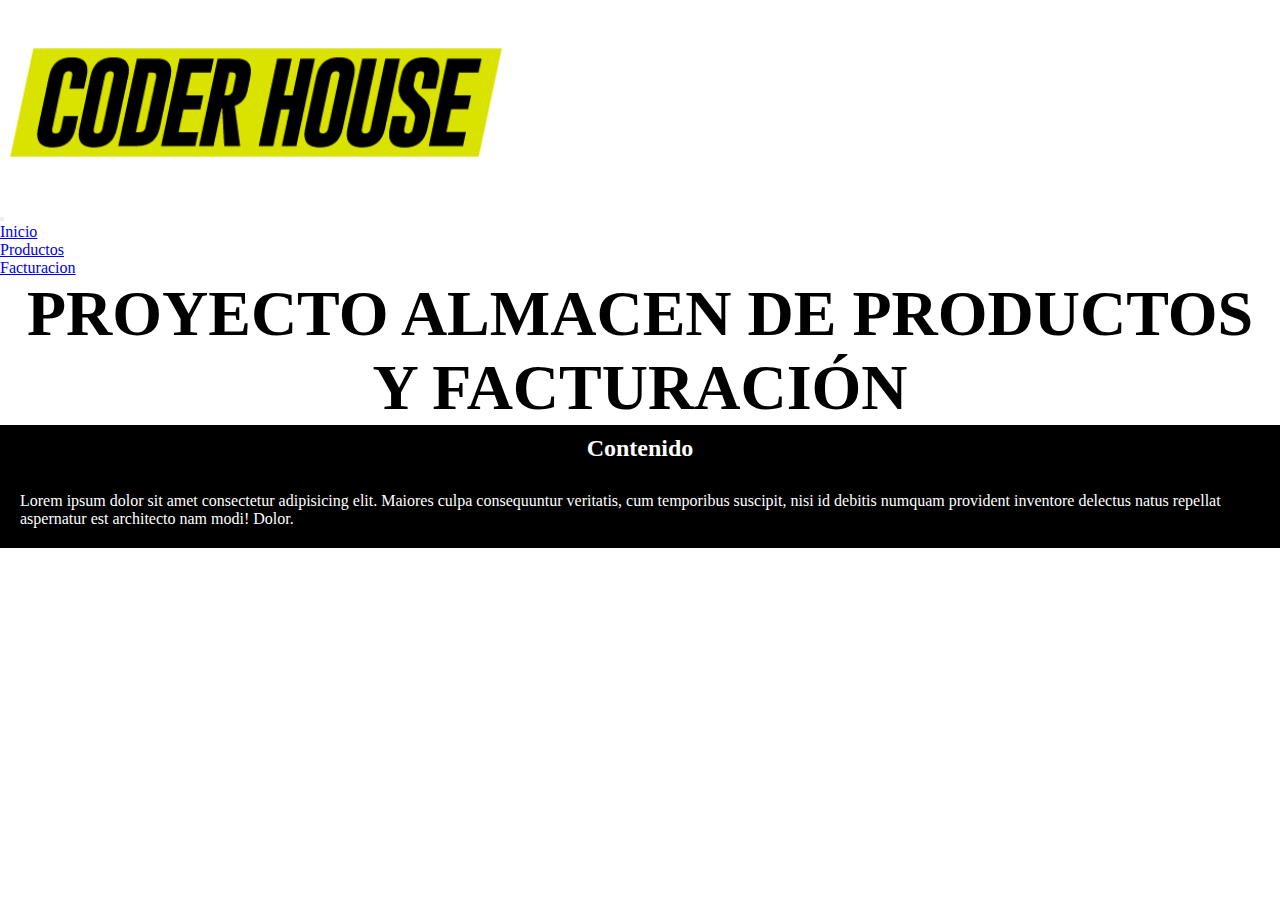
==== index.html @ 825459b9 "3erEntregaFinal" ====
<!DOCTYPE html>
<html lang="es">

<head>
    <meta charset="UTF-8">
    <meta http-equiv="X-UA-Compatible" content="IE=edge">
    <meta name="viewport" content="width=device-width, initial-scale=1.0">
    <title>3ER ENTREGA</title>
    <link href="https://cdn.jsdelivr.net/npm/bootstrap@5.0.2/dist/css/bootstrap.min.css" rel="stylesheet"
        integrity="sha384-EVSTQN3/azprG1Anm3QDgpJLIm9Nao0Yz1ztcQTwFspd3yD65VohhpuuCOmLASjC" crossorigin="anonymous">
    <link rel="stylesheet" href="style.css">
</head>

<body>

    <nav class="navbar navbar-expand-sm bg-dark navbar-dark">
        <div class="container-fluid">
            <a class="navbar-brand" href="/index.html">
                <img class="nav-logo" src="/mult/coderhouse-logo.png" alt="Coder House">
            </a>
            <button class="navbar-toggler" type="button" data-bs-toggle="collapse" data-bs-target="#collapsibleNavbar">
                <span class="navbar-toggler-icon"></span>
            </button>
            <div class="collapse navbar-collapse" id="collapsibleNavbar">
                <ul class="navbar-nav">
                    <li class="nav-item">
                        <a class="nav-link" href="/index.html">Inicio</a>
                    </li>
                    <li class="nav-item">
                        <a class="nav-link" href="/productos.html">Productos</a>
                    </li>
                    <li class="nav-item">
                        <a class="nav-link" href="/facturacion.html">Facturacion</a>
                    </li>

                </ul>
            </div>
        </div>
    </nav>

    <section>
        <h1> PROYECTO ALMACEN DE PRODUCTOS Y FACTURACIÓN </h1>
        <div class="main-div">
            <h2>Contenido</h2>
            <p>Lorem ipsum dolor sit amet consectetur adipisicing elit. Maiores culpa consequuntur veritatis, cum
                temporibus
                suscipit, nisi id debitis numquam provident inventore delectus natus repellat aspernatur est architecto
                nam
                modi! Dolor.</p>
        </div>
    </section>

    <!-- CARGA DE SCRIPTS -->
    <script src="https://cdn.jsdelivr.net/npm/@popperjs/core@2.9.2/dist/umd/popper.min.js"
        integrity="sha384-IQsoLXl5PILFhosVNubq5LC7Qb9DXgDA9i+tQ8Zj3iwWAwPtgFTxbJ8NT4GN1R8p" crossorigin="anonymous">
    </script>
    <script src="https://cdn.jsdelivr.net/npm/bootstrap@5.0.2/dist/js/bootstrap.min.js"
        integrity="sha384-cVKIPhGWiC2Al4u+LWgxfKTRIcfu0JTxR+EQDz/bgldoEyl4H0zUF0QKbrJ0EcQF" crossorigin="anonymous">
    </script>
    <script src="https://ajax.googleapis.com/ajax/libs/jquery/3.6.0/jquery.min.js"></script>

</body>

</html>
---- style.css ----
*{
    margin: 0px;
    padding: 0px;
}

/* ------------  NAV EDITS ----------- */
.nav-logo{
    display: block;
    width: 40%;
    height: auto;
}

/* ------------  EDITS ----------- */

.main-div{
    background-color: black;
}


.form{
    margin: 20px;
}

.table-productos {
    margin: 20px;
    background-color: black;
    text-align: center;
    padding: 40px;
}
h1{
    text-align: center;
    color: black;
    font-weight: 900;
    font-size: 4em;
}
h2 {
    text-align: center;
    color: white;
    font-weight: 800;
    padding: 10px;
}

p{
    color: white;
    font-size: 1em;
    font-weight: 500;
    padding: 20px;
}

th{
    color: white;
}

tbody{
    color: white;
}

.btn{
    margin: 10px;
}
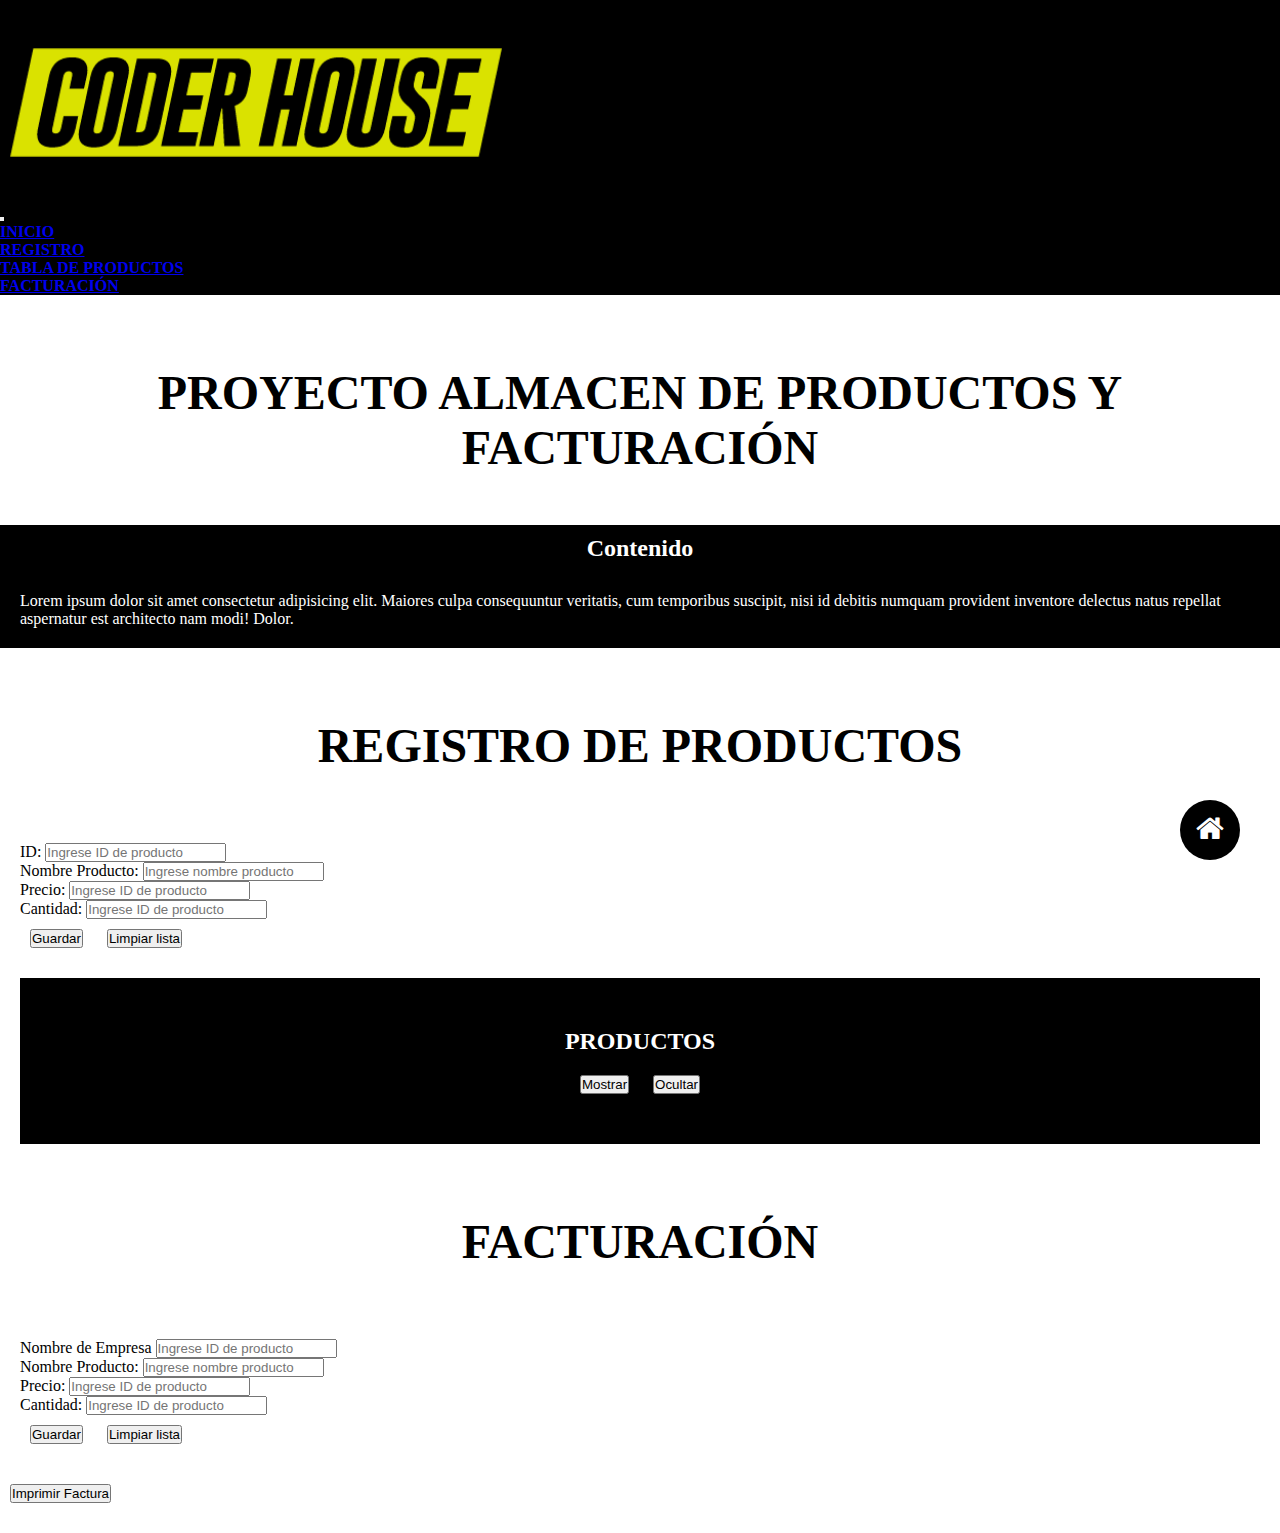
==== commit 9e16b9ca: "PruebaEntrega1" ====
--- a/index.html
+++ b/index.html
@@ -8,12 +8,13 @@
     <title>3ER ENTREGA</title>
     <link href="https://cdn.jsdelivr.net/npm/bootstrap@5.0.2/dist/css/bootstrap.min.css" rel="stylesheet"
         integrity="sha384-EVSTQN3/azprG1Anm3QDgpJLIm9Nao0Yz1ztcQTwFspd3yD65VohhpuuCOmLASjC" crossorigin="anonymous">
+    <link rel="stylesheet" href="https://stackpath.bootstrapcdn.com/font-awesome/4.7.0/css/font-awesome.min.css">
     <link rel="stylesheet" href="style.css">
 </head>
 
 <body>
 
-    <nav class="navbar navbar-expand-sm bg-dark navbar-dark">
+    <nav class="navbar navbar-expand-sm navbar-dark" id="nav">
         <div class="container-fluid">
             <a class="navbar-brand" href="/index.html">
                 <img class="nav-logo" src="/mult/coderhouse-logo.png" alt="Coder House">
@@ -22,35 +23,144 @@
                 <span class="navbar-toggler-icon"></span>
             </button>
             <div class="collapse navbar-collapse" id="collapsibleNavbar">
-                <ul class="navbar-nav">
+                <ul class="navbar-nav" id="main-nav">
                     <li class="nav-item">
-                        <a class="nav-link" href="/index.html">Inicio</a>
+                        <a class="nav-link" href="#inicio">INICIO</a>
                     </li>
                     <li class="nav-item">
-                        <a class="nav-link" href="/productos.html">Productos</a>
+                        <a class="nav-link" href="#registro">REGISTRO</a>
                     </li>
                     <li class="nav-item">
-                        <a class="nav-link" href="/facturacion.html">Facturacion</a>
+                        <a class="nav-link" href="#tabla">TABLA DE PRODUCTOS</a>
+                    </li>
+
+                    <li class="nav-item">
+                        <a class="nav-link" href="#facturacion">FACTURACIÓN</a>
                     </li>
 
                 </ul>
             </div>
         </div>
     </nav>
+    <main>
 
+        <section id="inicio">
+            <h1> PROYECTO ALMACEN DE PRODUCTOS Y FACTURACIÓN </h1>
+            <div class="main-div">
+                <h2>Contenido</h2>
+                <p>Lorem ipsum dolor sit amet consectetur adipisicing elit. Maiores culpa consequuntur veritatis, cum
+                    temporibus
+                    suscipit, nisi id debitis numquam provident inventore delectus natus repellat aspernatur est
+                    architecto
+                    nam
+                    modi! Dolor.</p>
+            </div>
+        </section>
+
+
+
+        <section id="registro">
+            <h1>REGISTRO DE PRODUCTOS</h1>
+
+            <section class="form">
+                <form>
+                    <div class="mb-3 mt-3">
+                        <label for="email" class="form-label">ID:</label>
+                        <input type="number" class="form-control" id="form-id" placeholder="Ingrese ID de producto"
+                            name="form-id">
+                    </div>
+                    <div class="mb-3">
+                        <label for="pwd" class="form-label">Nombre Producto:</label>
+                        <input type="text" class="form-control" id="form-product" placeholder="Ingrese nombre producto"
+                            name="pswd">
+                    </div>
+                    <div class="mb-3 mt-3">
+                        <label for="email" class="form-label">Precio:</label>
+                        <input type="number" class="form-control" id="form-price" placeholder="Ingrese ID de producto"
+                            name="form-price">
+                    </div>
+                    <div class="mb-3 mt-3">
+                        <label for="email" class="form-label">Cantidad:</label>
+                        <input type="number" class="form-control" id="form-cantidad"
+                            placeholder="Ingrese ID de producto" name="form-cantidad">
+                    </div>
+                    <button type="button" class="btn btn-warning" id="btn-save">Guardar</button>
+                    <button type="button" class="btn btn-warning" id="btn-clean">Limpiar lista</button>
+                </form>
+            </section>
+
+        </section>
+
+        <section class="table-productos" id="tabla">
+            <h2>PRODUCTOS</h2>
+            <button class="btn btn-secondary" id="show">Mostrar</button>
+            <button class="btn btn-secondary" id="hide">Ocultar</button>
+
+            <table class="table table-hover" id="productosTable">
+                <thead>
+                    <tr>
+                        <th>ID</th>
+                        <th>Nombre</th>
+                        <th>Precio</th>
+                        <th>Cantidad</th>
+                    </tr>
+                </thead>
+
+                <tbody>
+
+                </tbody>
+
+            </table>
+
+        </section>
+
+        <section id="facturacion">
+            <h1>FACTURACIÓN</h1>
+
+            <section class="form">
+                <form>
+                    <div class="mb-3 mt-3">
+                        <label for="email" class="form-label">Nombre de Empresa</label>
+                        <input type="number" class="form-control" id="form-id" placeholder="Ingrese ID de producto"
+                            name="form-id">
+                    </div>
+                    <div class="mb-3">
+                        <label for="pwd" class="form-label">Nombre Producto:</label>
+                        <input type="text" class="form-control" id="form-product" placeholder="Ingrese nombre producto"
+                            name="pswd">
+                    </div>
+                    <div class="mb-3 mt-3">
+                        <label for="email" class="form-label">Precio:</label>
+                        <input type="number" class="form-control" id="form-price" placeholder="Ingrese ID de producto"
+                            name="form-price">
+                    </div>
+                    <div class="mb-3 mt-3">
+                        <label for="email" class="form-label">Cantidad:</label>
+                        <input type="number" class="form-control" id="form-cantidad"
+                            placeholder="Ingrese ID de producto" name="form-cantidad">
+                    </div>
+                    <button type="button" class="btn btn-warning" id="btn-save">Guardar</button>
+                    <button type="button" class="btn btn-warning" id="btn-clean">Limpiar lista</button>
+                </form>
+            </section>
+
+            <div>
+                <button type="button" class="btn btn-danger" id="print" onclick="printContent('tabla');" >Imprimir Factura</button>
+            </div>
+
+        </section>
+
+    </main>
     <section>
-        <h1> PROYECTO ALMACEN DE PRODUCTOS Y FACTURACIÓN </h1>
-        <div class="main-div">
-            <h2>Contenido</h2>
-            <p>Lorem ipsum dolor sit amet consectetur adipisicing elit. Maiores culpa consequuntur veritatis, cum
-                temporibus
-                suscipit, nisi id debitis numquam provident inventore delectus natus repellat aspernatur est architecto
-                nam
-                modi! Dolor.</p>
-        </div>
+        <a href="#nav" class="inicio"> <i class="fa fa-home inicio-icon" aria-hidden="true"></i> </a>
     </section>
 
+    <footer>
+
+    </footer>
+
     <!-- CARGA DE SCRIPTS -->
+
     <script src="https://cdn.jsdelivr.net/npm/@popperjs/core@2.9.2/dist/umd/popper.min.js"
         integrity="sha384-IQsoLXl5PILFhosVNubq5LC7Qb9DXgDA9i+tQ8Zj3iwWAwPtgFTxbJ8NT4GN1R8p" crossorigin="anonymous">
     </script>
@@ -58,6 +168,10 @@
         integrity="sha384-cVKIPhGWiC2Al4u+LWgxfKTRIcfu0JTxR+EQDz/bgldoEyl4H0zUF0QKbrJ0EcQF" crossorigin="anonymous">
     </script>
     <script src="https://ajax.googleapis.com/ajax/libs/jquery/3.6.0/jquery.min.js"></script>
+    <script src="/js/guardarproductos.js"></script>
+    <script src="/js/productos.js"></script>
+    <script src="/js/funcionalidades.js"></script>
+
 
 </body>
 
--- a/style.css
+++ b/style.css
@@ -1,23 +1,36 @@
-*{
+* {
     margin: 0px;
     padding: 0px;
 }
 
 /* ------------  NAV EDITS ----------- */
-.nav-logo{
+.nav-logo {
     display: block;
     width: 40%;
     height: auto;
 }
 
+.navbar{ 
+    background-color: black;
+}
+
+li {
+    font-weight: 700;
+    color: white;
+    
+}
+
+li:hover {
+    color: yellow;
+}
 /* ------------  EDITS ----------- */
 
-.main-div{
+.main-div {
     background-color: black;
 }
 
 
-.form{
+.form {
     margin: 20px;
 }
 
@@ -27,12 +40,19 @@
     text-align: center;
     padding: 40px;
 }
-h1{
+
+h1 {
     text-align: center;
     color: black;
     font-weight: 900;
-    font-size: 4em;
+    font-size: 3em;
+    padding: 50px ;
 }
+
+section {
+    margin: 20px 0px;
+}
+
 h2 {
     text-align: center;
     color: white;
@@ -40,21 +60,48 @@
     padding: 10px;
 }
 
-p{
+p {
     color: white;
     font-size: 1em;
     font-weight: 500;
     padding: 20px;
 }
 
-th{
+th {
     color: white;
 }
 
-tbody{
+tbody {
     color: white;
 }
 
-.btn{
+.btn {
     margin: 10px;
+}
+
+.inicio {
+    position: fixed;
+    width: 60px;
+    height: 60px;
+    bottom: 40px;
+    right: 40px;
+    background-color: black;
+    color: white;
+    border-radius: 50px;
+    text-align: center;
+    font-size: 30px;
+    z-index: 100;
+
+}
+
+.inicio-icon {
+    margin-top: 13px;
+}
+
+.inicio:hover {
+    color: black;
+    background-color: white;
+    border-color: black;
+    border-width: 2px;
+    border-style: solid;
 }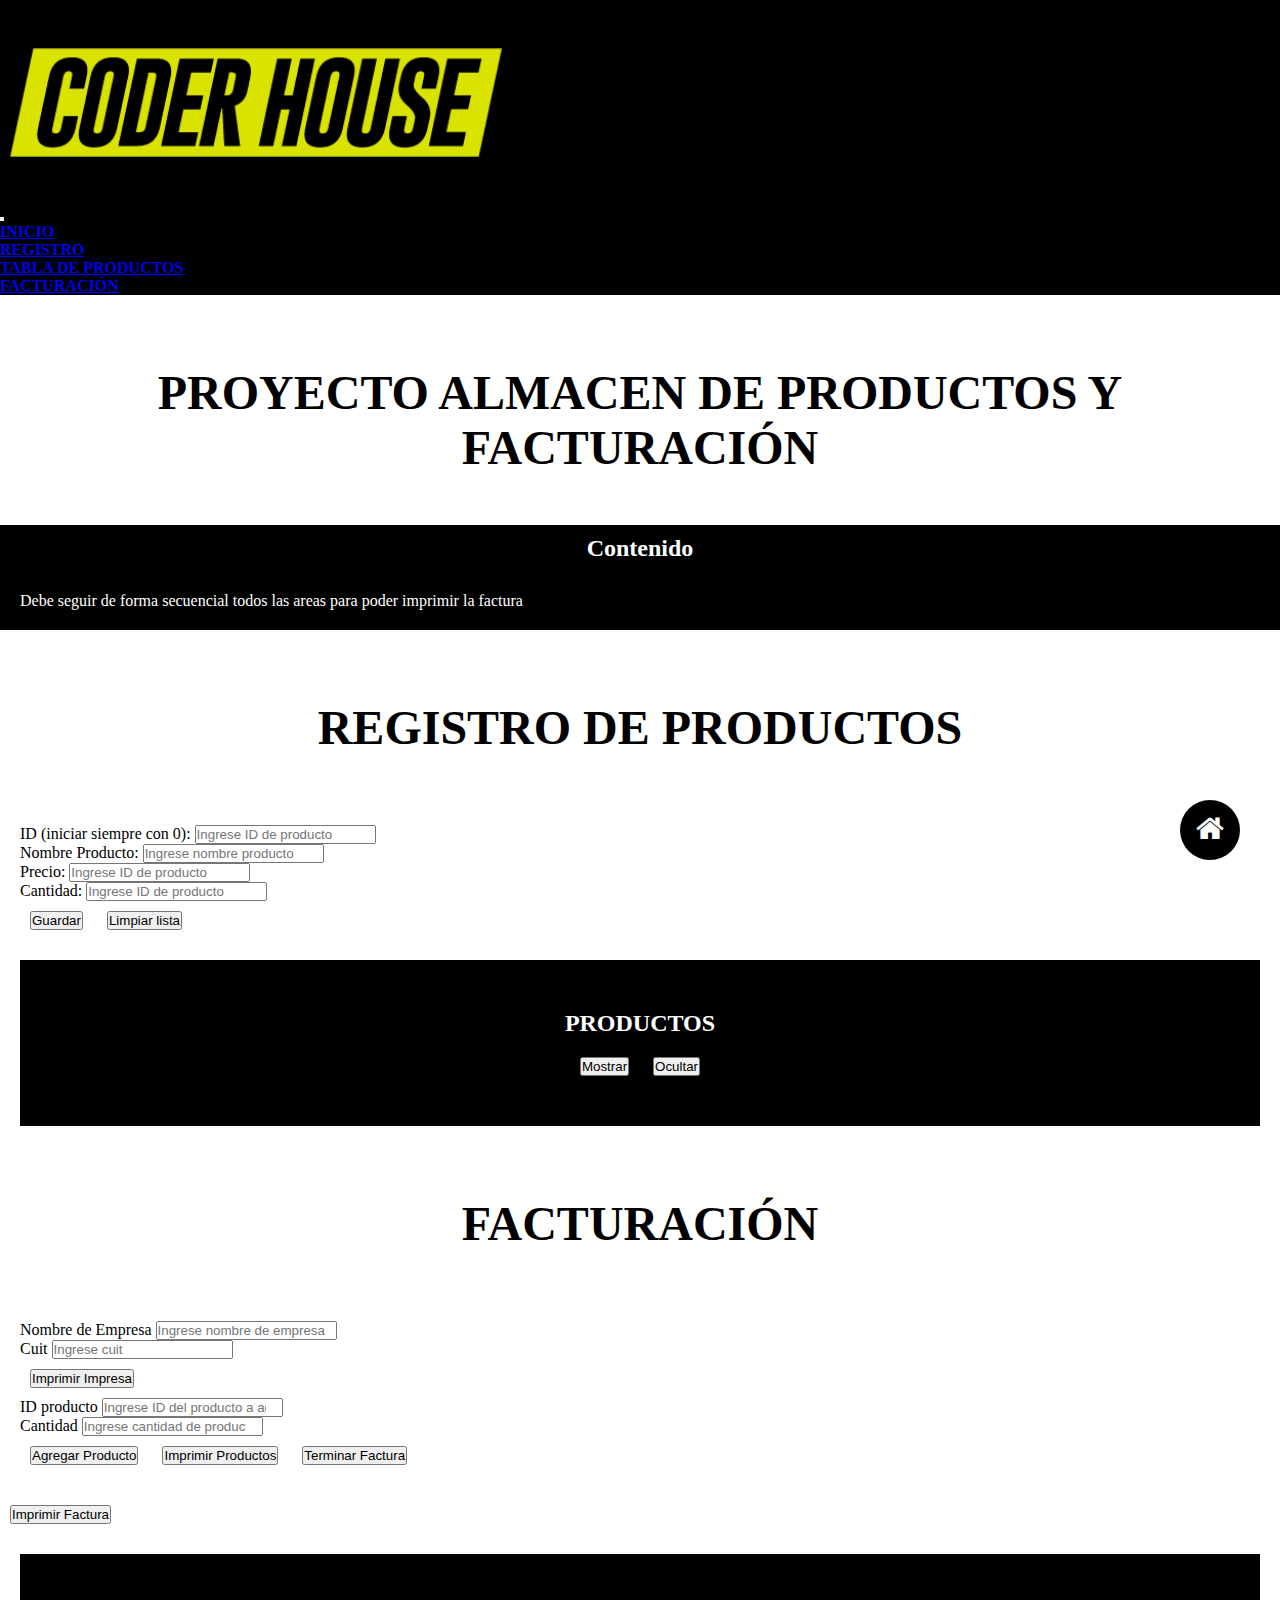
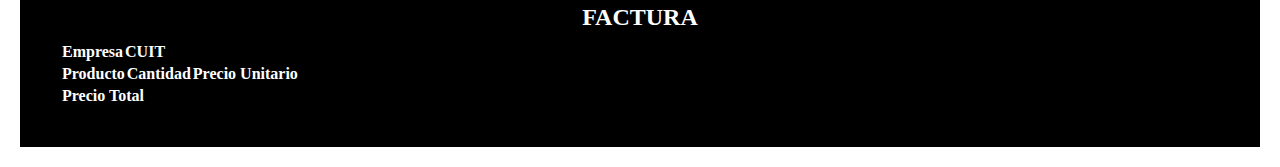
==== commit a955557f: "final" ====
--- a/index.html
+++ b/index.html
@@ -48,12 +48,7 @@
             <h1> PROYECTO ALMACEN DE PRODUCTOS Y FACTURACIÓN </h1>
             <div class="main-div">
                 <h2>Contenido</h2>
-                <p>Lorem ipsum dolor sit amet consectetur adipisicing elit. Maiores culpa consequuntur veritatis, cum
-                    temporibus
-                    suscipit, nisi id debitis numquam provident inventore delectus natus repellat aspernatur est
-                    architecto
-                    nam
-                    modi! Dolor.</p>
+                <p>Debe seguir de forma secuencial todos las areas para poder imprimir la factura</p>
             </div>
         </section>
 
@@ -65,7 +60,7 @@
             <section class="form">
                 <form>
                     <div class="mb-3 mt-3">
-                        <label for="email" class="form-label">ID:</label>
+                        <label for="email" class="form-label">ID (iniciar siempre con 0):</label>
                         <input type="number" class="form-control" id="form-id" placeholder="Ingrese ID de producto"
                             name="form-id">
                     </div>
@@ -114,43 +109,111 @@
 
         </section>
 
+
+ <!-- ----------------------   FACTURACION --------------------------------- -->
+
+
         <section id="facturacion">
             <h1>FACTURACIÓN</h1>
 
             <section class="form">
                 <form>
+
+<!-- ----------------- AGREGAR EMPRESA ---------------------------------------- -->
+
                     <div class="mb-3 mt-3">
                         <label for="email" class="form-label">Nombre de Empresa</label>
-                        <input type="number" class="form-control" id="form-id" placeholder="Ingrese ID de producto"
+                        <input type="text" class="form-control" id="form-empresa" placeholder="Ingrese nombre de empresa"
                             name="form-id">
                     </div>
                     <div class="mb-3">
-                        <label for="pwd" class="form-label">Nombre Producto:</label>
-                        <input type="text" class="form-control" id="form-product" placeholder="Ingrese nombre producto"
-                            name="pswd">
-                    </div>
-                    <div class="mb-3 mt-3">
-                        <label for="email" class="form-label">Precio:</label>
-                        <input type="number" class="form-control" id="form-price" placeholder="Ingrese ID de producto"
-                            name="form-price">
-                    </div>
-                    <div class="mb-3 mt-3">
-                        <label for="email" class="form-label">Cantidad:</label>
-                        <input type="number" class="form-control" id="form-cantidad"
-                            placeholder="Ingrese ID de producto" name="form-cantidad">
-                    </div>
-                    <button type="button" class="btn btn-warning" id="btn-save">Guardar</button>
-                    <button type="button" class="btn btn-warning" id="btn-clean">Limpiar lista</button>
+                        <label for="pwd" class="form-label">Cuit</label>
+                        <input type="number" class="form-control" id="form-cuit" placeholder="Ingrese cuit"
+                            name="cuit">
+                    </div>
+
+                    <button type="button" class="btn btn-warning" id="btn-agempresa"> Imprimir Impresa </button>
+
+ <!-- ----------------- AGREGAR PRODUCTO  ---------------------------------------- -->
+
+                    <div class="mb-3">
+                        <label for="pwd" class="form-label">ID producto</label>
+                        <input type="number" class="form-control" id="form-solicitaID" placeholder="Ingrese ID del producto a agregar"
+                            name="idsolicitud">
+                    </div>
+
+                    <div class="mb-3">
+                        <label for="pwd" class="form-label">Cantidad</label>
+                        <input type="number" class="form-control" id="form-cantidadFactura" placeholder="Ingrese cantidad de producto"
+                            name="cantproducto">
+                    </div>
+
+                    <button type="button" class="btn btn-warning" id="btn-agproducto"> Agregar Producto </button>
+                    <button type="button" class="btn btn-warning" id="btn-impproductos"> Imprimir Productos </button>
+                    <button type="button" class="btn btn-danger" id="btn-total"> Terminar Factura </button>
+
                 </form>
             </section>
 
+
+<!-- ----------------- IMPRIMIR FACTURA  ---------------------------------------- -->
+
             <div>
-                <button type="button" class="btn btn-danger" id="print" onclick="printContent('tabla');" >Imprimir Factura</button>
+                <button type="button" class="btn btn-danger" id="print" onclick="printContent('factura');" >Imprimir Factura</button>
             </div>
 
         </section>
 
+        <section class="table-productos" id="factura">
+            <h2>FACTURA</h2>
+
+            <table class="table table-hover" id="factura-empresa">
+                <thead>
+                    <tr>
+                        <th>Empresa</th>
+                        <th>CUIT</th>
+                    </tr>
+                </thead>
+
+                <tbody>
+
+                </tbody>
+
+            </table>
+
+
+            <table class="table table-hover" id="factura-detalles">
+                <thead>
+                    <tr>
+                        <th>Producto</th>
+                        <th>Cantidad</th>
+                        <th>Precio Unitario</th>
+                    </tr>
+                </thead>
+
+                <tbody>
+
+                </tbody>
+
+            </table>
+
+            <table class="table table-hover" id="factura-total">
+                <thead>
+                    <tr>
+                        <th>Precio Total</th>
+                    </tr>
+                </thead>
+
+                <tbody>
+
+                </tbody>
+
+            </table>
+
+        </section>
+
     </main>
+
     <section>
         <a href="#nav" class="inicio"> <i class="fa fa-home inicio-icon" aria-hidden="true"></i> </a>
     </section>
@@ -171,6 +234,7 @@
     <script src="/js/guardarproductos.js"></script>
     <script src="/js/productos.js"></script>
     <script src="/js/funcionalidades.js"></script>
+    <script src="/js/facturacion.js"></script>
 
 
 </body>
